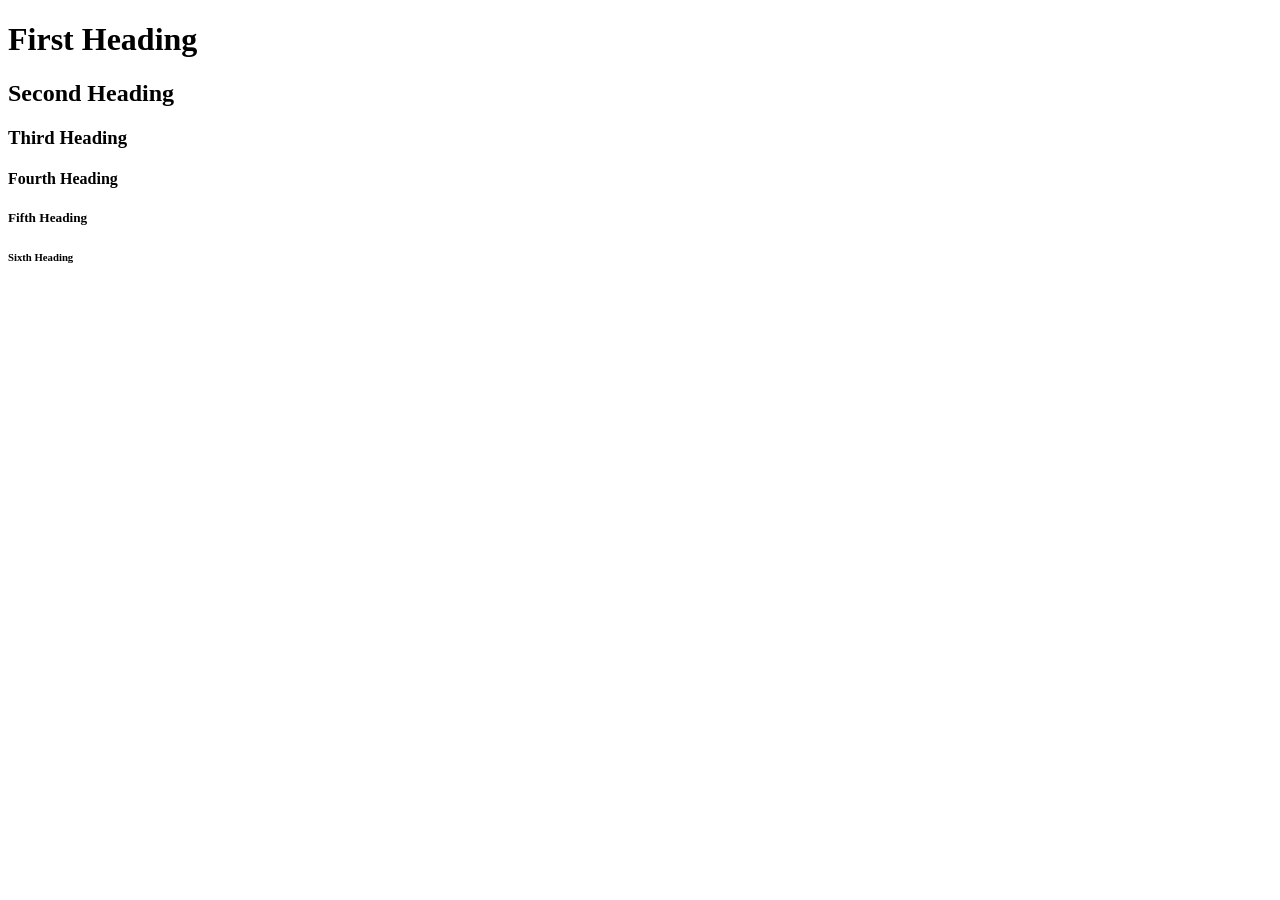
==== index.html @ 2a32c710 "Add index.html" ====
<!DOCTYPE html>
<html lang="en">
<head>
    <meta charset="UTF-8">
    <meta name="viewport" content="width=device-width, initial-scale=1.0">
    <title>Document</title>
</head>
<body>
    <h1>First Heading</h1>
    <h2>Second Heading</h2>
    <h3>Third Heading</h3>
    <h4>Fourth Heading</h4>
    <h5>Fifth Heading</h5>
    <h6>Sixth Heading</h6>
</body>
</html>
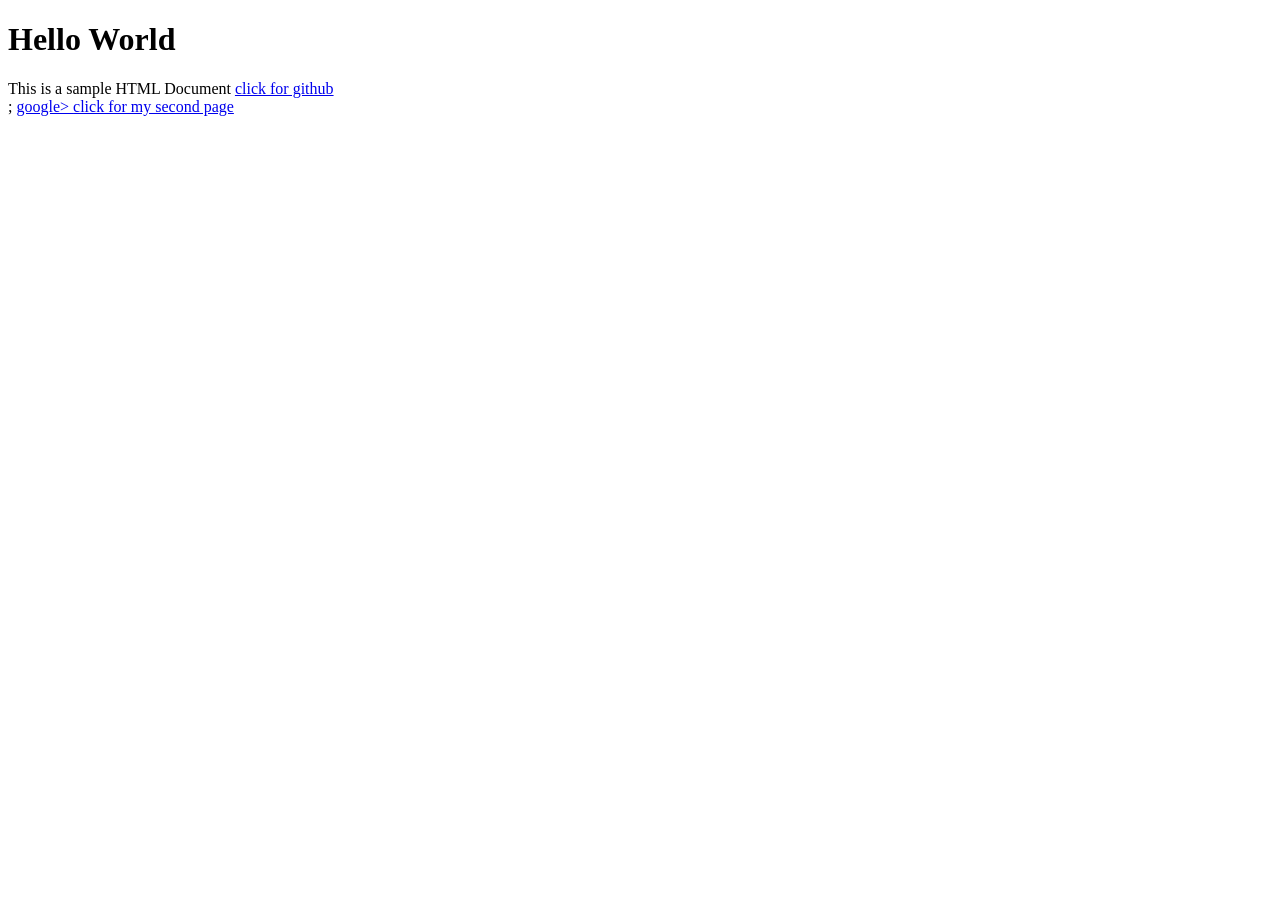
==== commit 8a755945: "first" ====
--- a/index.html
+++ b/index.html
@@ -6,11 +6,16 @@
     <title>Document</title>
 </head>
 <body>
-    <h1>First Heading</h1>
-    <h2>Second Heading</h2>
-    <h3>Third Heading</h3>
-    <h4>Fourth Heading</h4>
-    <h5>Fifth Heading</h5>
-    <h6>Sixth Heading</h6>
+    <!-- block elements -->
+    <h1>Hello World</h1>
+    <p1>This is a sample HTML Document</p1>
+    <!-- incline link -->
+    <!-- <external link -->
+    <a href="https://github.com/">click for github</a><br>;
+    <a href="https://www.google.com/?zx=1758900179750&no_sw_cr=1" >google>
+    <!-- internal link -->
+    <a href="index1.html">click for my second page </a>
+    <!-- <incline link -->
+     
 </body>
 </html>
